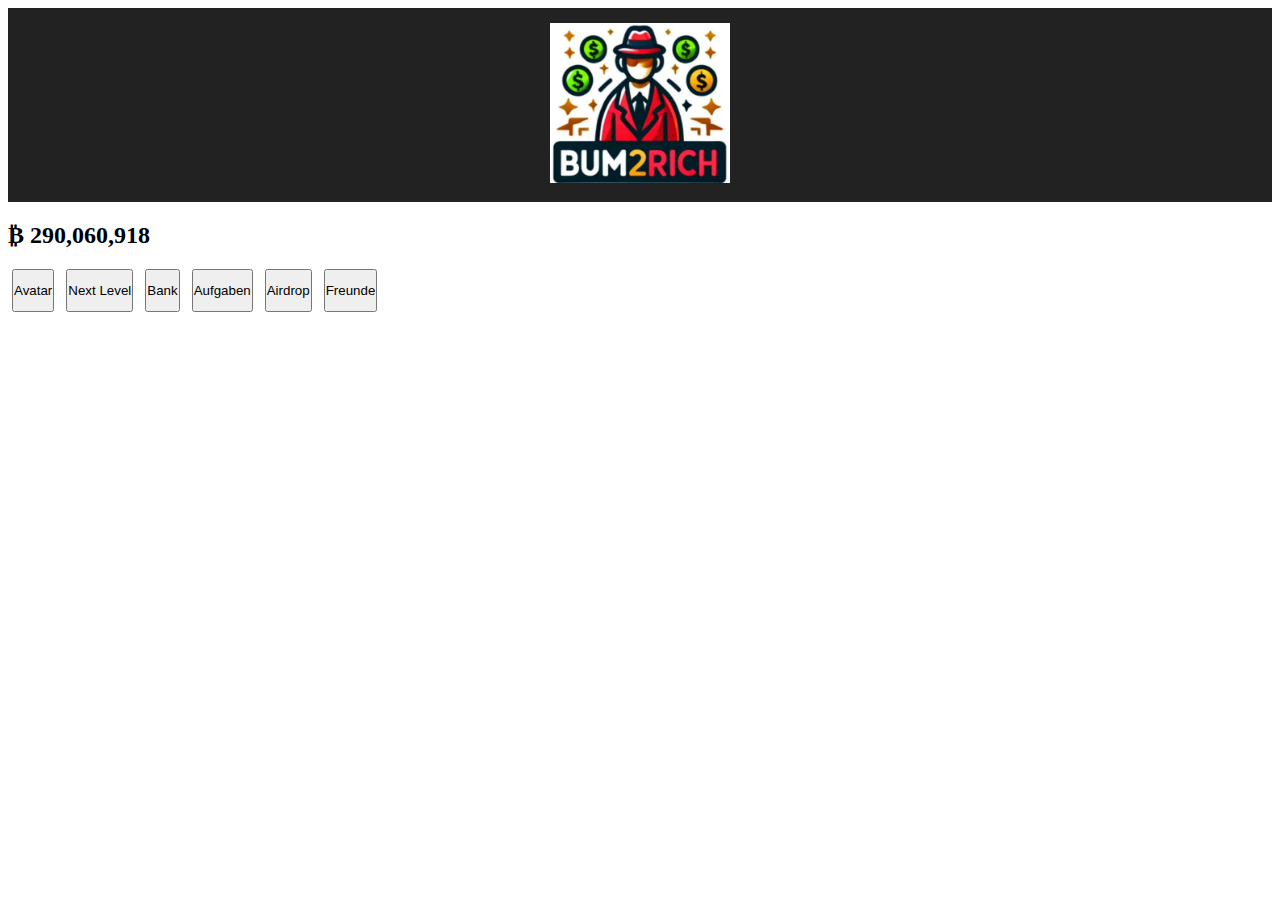
==== index.html @ 1b809b2d "Update index.html" ====
<!DOCTYPE html>
<html lang="de">
<head>
    <meta charset="UTF-8">
    <meta name="viewport" content="width=device-width, initial-scale=1.0">
    <title>Bum2Rich</title>
    <link rel="stylesheet" href="style.css">
</head>
<body>
    <!-- Oberer Bereich -->
    <header>
        <div class="header-info">
            <img src="Logo.png" alt="Bum2Rich Logo" class="logo">
        </div>
    </header>

    <!-- Mittlerer Bereich -->
    <section class="main-content">
        <!-- Actions und Statistiken entfernt -->
        <div class="coins">
            <h2>₿ 290,060,918</h2>
        </div>

        <!-- Charakterbereich entfernt -->
    </section>

    <!-- Unterer Bereich -->
    <footer>
        <button>Avatar</button>
        <button>Next Level</button>
        <button>Bank</button>
        <button>Aufgaben</button>
        <button>Airdrop</button>
        <button>Freunde</button>
    </footer>
</body>
</html>
---- style.css ----
header {
    background-color: #222; /* Dunkler für besseren Kontrast */
    padding: 15px 0; /* Mehr vertikaler Raum */
    text-align: center;
}

.logo {
    max-width: 100%; /* Stellt sicher, dass das Logo niemals über den Bildschirmrand hinausgeht */
    height: auto;
    width: 180px; /* Eventuell anpassen, je nach Bedarf */
}

.character-section img {
    width: 120px;
    height: 120px;
    border-radius: 60px; /* Kreisförmig */
    object-fit: cover; /* Sorgt dafür, dass das Bild den Container vollständig ausfüllt */
    border: 3px solid white; /* Weißer Rand */
}

footer button {
    flex-grow: 1; /* Buttons nehmen verfügbaren Raum gleichmäßig ein */
    margin: 0 4px; /* Abstand zwischen den Buttons */
    padding: 12px 0; /* Größere Klickfläche */
}

@media (max-width: 600px) {
    .actions, footer {
        flex-direction: column; /* Stapelt Buttons untereinander auf kleineren Bildschirmen */
    }

    .action button, footer button {
        width: 100%; /* Volle Breite für bessere Erreichbarkeit */
        margin-bottom: 8px; /* Abstand zwischen gestapelten Buttons */
    }
}
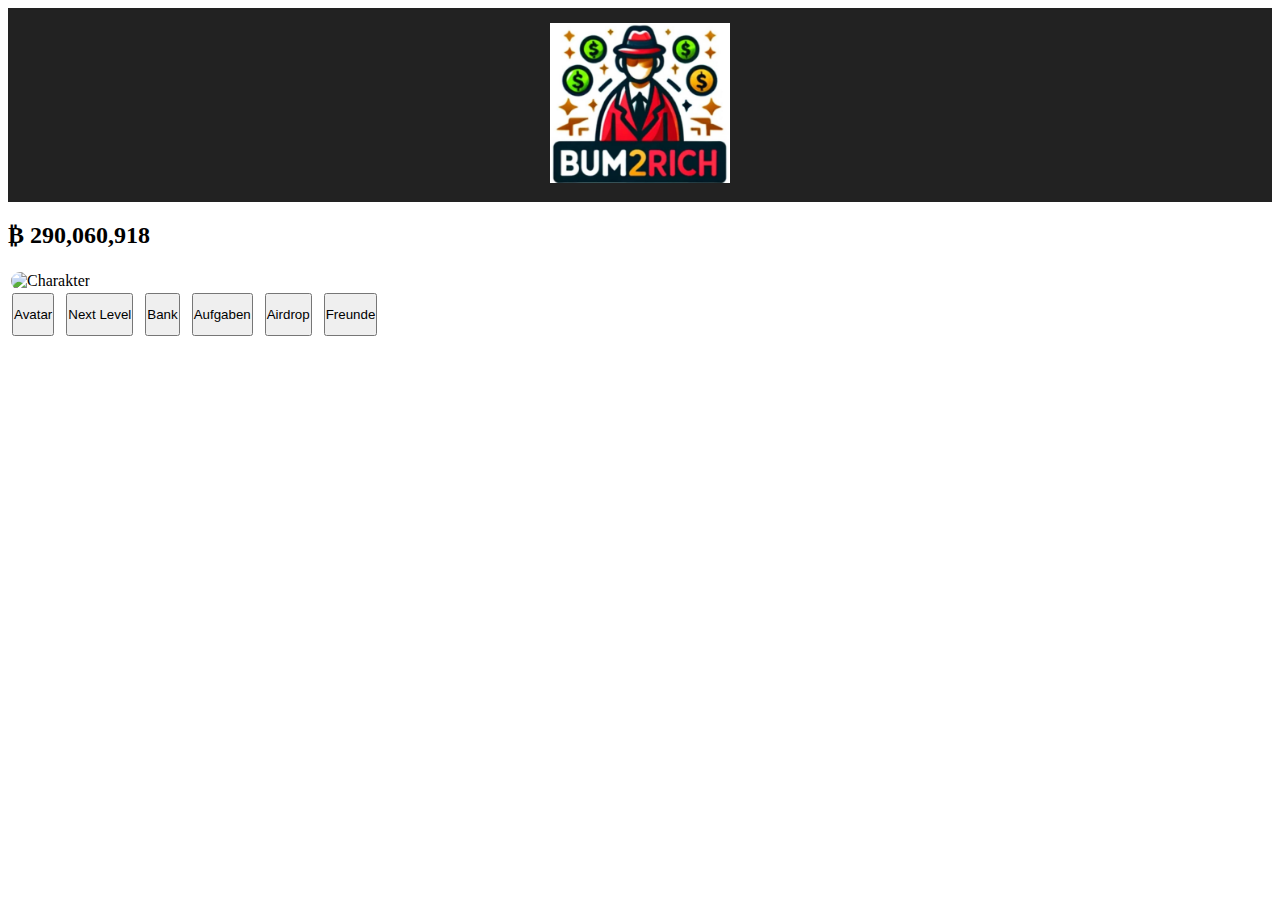
==== commit 7333c84b: "Update index.html" ====
--- a/index.html
+++ b/index.html
@@ -16,12 +16,13 @@
 
     <!-- Mittlerer Bereich -->
     <section class="main-content">
-        <!-- Actions und Statistiken entfernt -->
         <div class="coins">
             <h2>₿ 290,060,918</h2>
         </div>
 
-        <!-- Charakterbereich entfernt -->
+        <div class="character-section">
+            <img src="charakter.jpeg" alt="Charakter" class="character">
+        </div>
     </section>
 
     <!-- Unterer Bereich -->
--- a/style.css
+++ b/style.css
@@ -29,6 +29,12 @@
         flex-direction: column; /* Stapelt Buttons untereinander auf kleineren Bildschirmen */
     }
 
+    .coins h2 {
+    text-align: center; /* Zentriert die Anzeige der Münzenanzahl */
+    font-size: 2em; /* Stellt die Schriftgröße ein */
+    color: #ffd700; /* Goldfarbe für das Bitcoin-Symbol und die Zahlen */
+}
+
     .action button, footer button {
         width: 100%; /* Volle Breite für bessere Erreichbarkeit */
         margin-bottom: 8px; /* Abstand zwischen gestapelten Buttons */
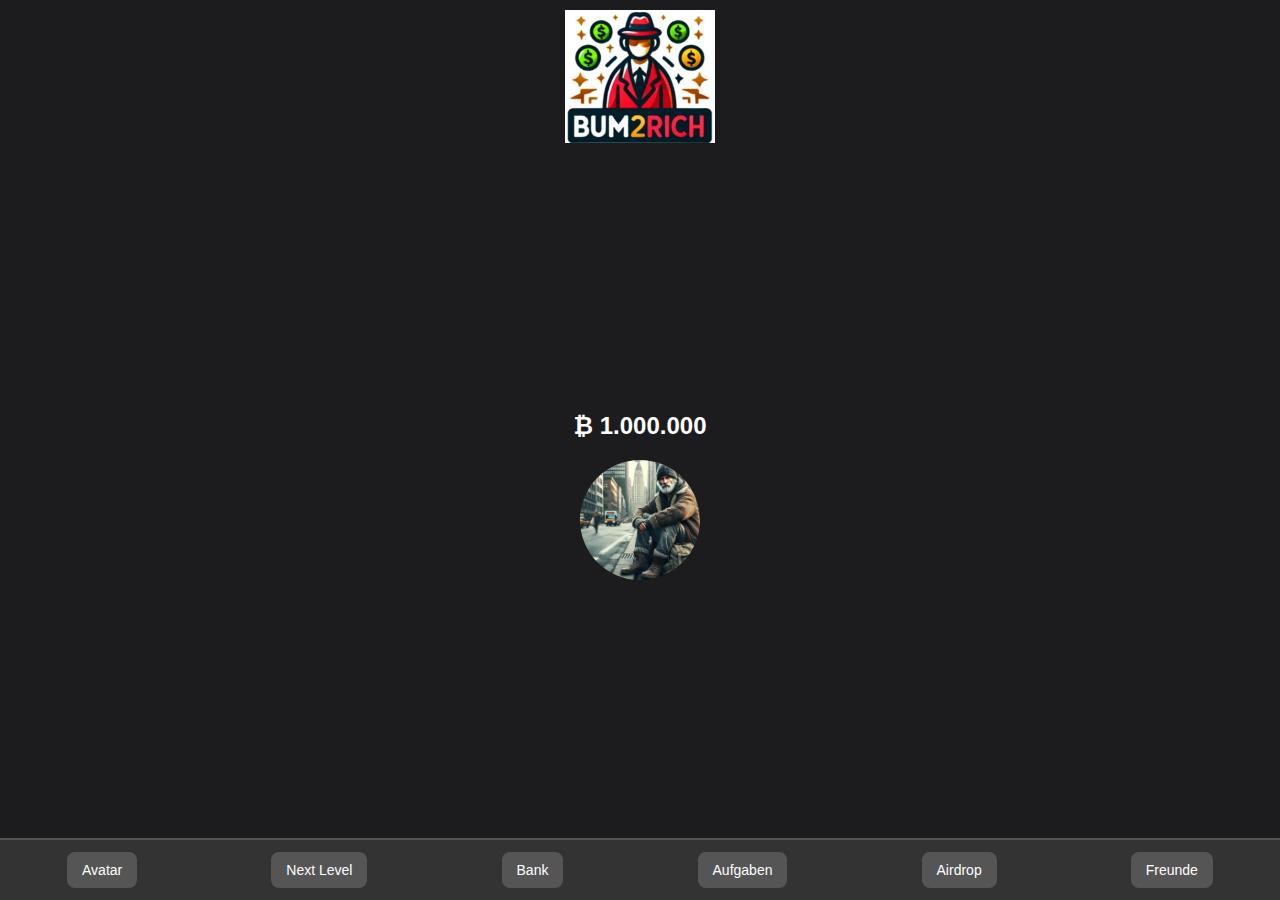
==== commit 3618d1dc: "Update index.html" ====
--- a/index.html
+++ b/index.html
@@ -17,12 +17,12 @@
     <!-- Mittlerer Bereich -->
     <section class="main-content">
         <div class="coins">
-            <h2>₿ 290,060,918</h2>
+            <h2>₿ 1.000.000</h2>
         </div>
 
         <div class="character-section">
-            <img src="charakter.jpeg" alt="Charakter" class="character">
-        </div>
+    <img src="avatar_placeholder.jpeg" alt="Charakter" class="character">
+</div>
     </section>
 
     <!-- Unterer Bereich -->
--- a/style.css
+++ b/style.css
@@ -1,42 +1,82 @@
+* {
+    margin: 0;
+    padding: 0;
+    box-sizing: border-box;
+}
+
+body {
+    font-family: Arial, sans-serif;
+    background-color: #1c1c1e;
+    color: #fff;
+    display: flex;
+    flex-direction: column;
+    height: 100vh;
+}
+
 header {
-    background-color: #222; /* Dunkler für besseren Kontrast */
-    padding: 15px 0; /* Mehr vertikaler Raum */
+    padding: 10px 0;
     text-align: center;
 }
 
 .logo {
-    max-width: 100%; /* Stellt sicher, dass das Logo niemals über den Bildschirmrand hinausgeht */
+    width: 150px; /* Anpassung der Größe für bessere Ansicht */
     height: auto;
-    width: 180px; /* Eventuell anpassen, je nach Bedarf */
 }
 
-.character-section img {
+.main-content {
+    flex-grow: 1;
+    display: flex;
+    flex-direction: column;
+    align-items: center;
+    justify-content: center;
+}
+
+.coins h2 {
+    font-size: 1.5em; /* Größere Schrift für bessere Lesbarkeit */
+    margin: 20px 0;
+}
+
+.character {
     width: 120px;
     height: 120px;
-    border-radius: 60px; /* Kreisförmig */
-    object-fit: cover; /* Sorgt dafür, dass das Bild den Container vollständig ausfüllt */
-    border: 3px solid white; /* Weißer Rand */
+    border-radius: 60px;
+    object-fit: cover;
+    margin-bottom: 20px;
+}
+
+footer {
+    display: flex;
+    justify-content: space-evenly;
+    padding: 10px 0;
 }
 
 footer button {
-    flex-grow: 1; /* Buttons nehmen verfügbaren Raum gleichmäßig ein */
-    margin: 0 4px; /* Abstand zwischen den Buttons */
-    padding: 12px 0; /* Größere Klickfläche */
+    background-color: #333;
+    color: #fff;
+    border: none;
+    border-radius: 8px;
+    padding: 10px 20px;
+    font-size: 0.9em;
 }
 
-@media (max-width: 600px) {
-    .actions, footer {
-        flex-direction: column; /* Stapelt Buttons untereinander auf kleineren Bildschirmen */
-    }
-
-    .coins h2 {
-    text-align: center; /* Zentriert die Anzeige der Münzenanzahl */
-    font-size: 2em; /* Stellt die Schriftgröße ein */
-    color: #ffd700; /* Goldfarbe für das Bitcoin-Symbol und die Zahlen */
+footer {
+    background-color: #333; /* Dunkleres Grau für besseren Kontrast */
+    display: flex;
+    justify-content: space-around;
+    padding: 12px 0;
+    border-top: 2px solid #555; /* Fügt eine Linie für visuelle Trennung hinzu */
 }
 
-    .action button, footer button {
-        width: 100%; /* Volle Breite für bessere Erreichbarkeit */
-        margin-bottom: 8px; /* Abstand zwischen gestapelten Buttons */
-    }
+footer button {
+    background-color: #555; /* Mittelgrau für die Buttons */
+    color: #fff;
+    border: none;
+    border-radius: 8px;
+    padding: 10px 15px;
+    font-size: 14px; /* Passende Schriftgröße für bessere Lesbarkeit */
+    transition: background-color 0.3s; /* Sanfter Übergang bei Hover */
 }
+
+footer button:hover {
+    background-color: #666; /* Dunkleres Grau beim Hover für bessere Interaktivität */
+}
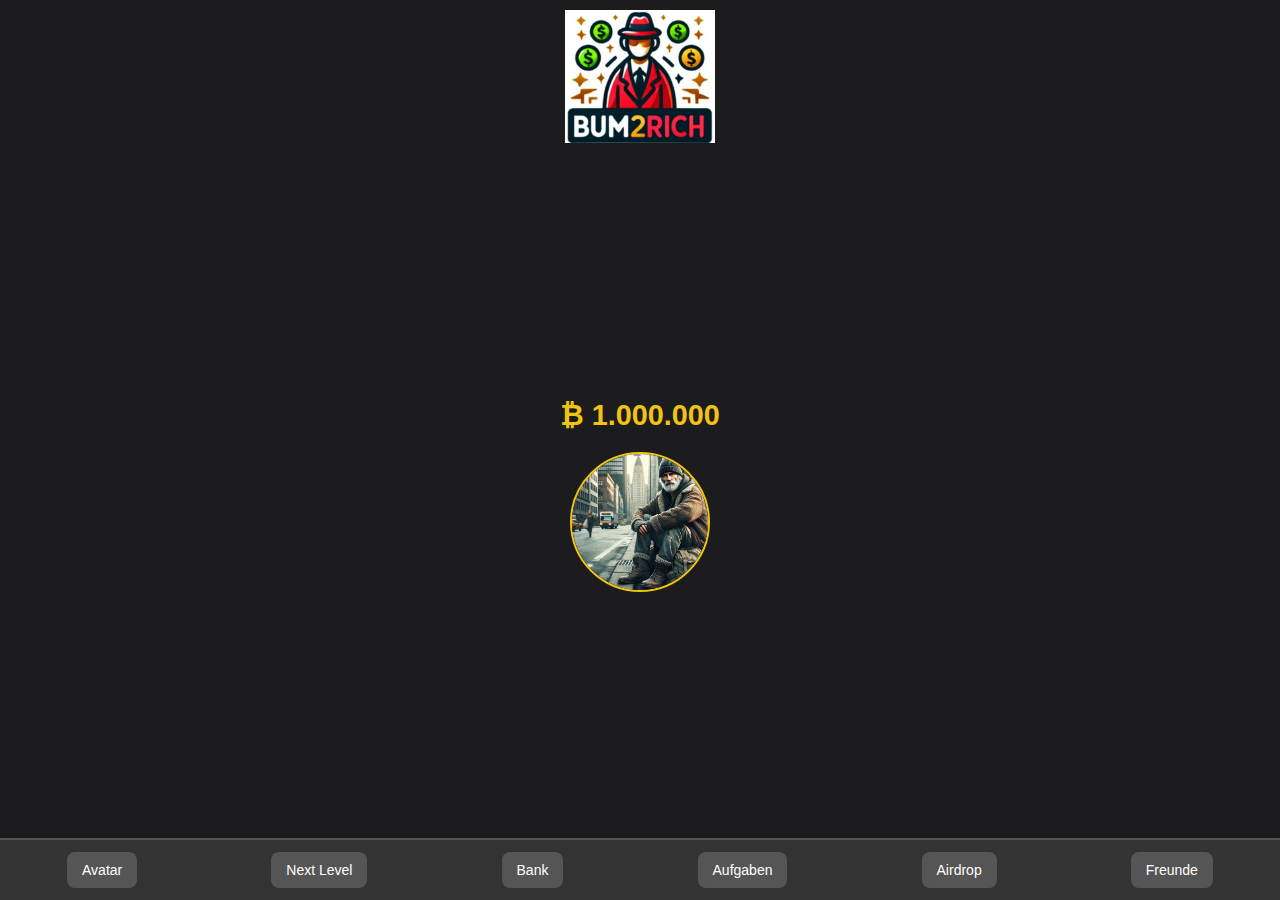
==== commit 9adf7cc5: "Update index.html" ====
--- a/index.html
+++ b/index.html
@@ -16,23 +16,50 @@
 
     <!-- Mittlerer Bereich -->
     <section class="main-content">
-        <div class="coins">
+        <!-- Dynamische Münzenanzeige -->
+        <div id="coin-display" class="coins">
             <h2>₿ 1.000.000</h2>
         </div>
 
         <div class="character-section">
-    <img src="avatar_placeholder.jpeg" alt="Charakter" class="character">
-</div>
+            <img src="avatar_placeholder.jpeg" alt="Charakter" class="character">
+        </div>
     </section>
 
     <!-- Unterer Bereich -->
     <footer>
-        <button>Avatar</button>
-        <button>Next Level</button>
+        <!-- Buttons mit interaktiven Funktionen -->
+        <button onclick="completeTask()">Avatar</button>
+        <button onclick="nextLevel()">Next Level</button>
         <button>Bank</button>
         <button>Aufgaben</button>
         <button>Airdrop</button>
         <button>Freunde</button>
     </footer>
+
+    <!-- JavaScript-Funktionen -->
+    <script>
+        let coins = 1000000; // Start Münzen
+        let level = 1;
+
+        // Update der Münzenanzeige
+        function updateCoins(amount) {
+            coins += amount;
+            document.getElementById("coin-display").innerText = `₿ ${coins.toLocaleString()}`;
+        }
+
+        // Funktion zum Levelaufstieg
+        function nextLevel() {
+            level++;
+            alert("Du bist jetzt auf Level " + level);
+            updateCoins(50000); // Belohnung bei Levelaufstieg
+        }
+
+        // Funktion zum Aufgabenerfüllen
+        function completeTask() {
+            updateCoins(10000); // Task bringt 10.000 Coins
+            alert("Aufgabe erledigt! Du hast 10.000 Coins verdient.");
+        }
+    </script>
 </body>
 </html>
--- a/style.css
+++ b/style.css
@@ -19,7 +19,7 @@
 }
 
 .logo {
-    width: 150px; /* Anpassung der Größe für bessere Ansicht */
+    width: 150px;
     height: auto;
 }
 
@@ -32,51 +32,64 @@
 }
 
 .coins h2 {
-    font-size: 1.5em; /* Größere Schrift für bessere Lesbarkeit */
+    font-size: 1.8em; /* Etwas größere Schrift */
     margin: 20px 0;
+    color: #f1c40f; /* Goldene Farbe für Coins */
 }
 
 .character {
-    width: 120px;
-    height: 120px;
-    border-radius: 60px;
+    width: 140px; /* Etwas größere Avatars */
+    height: 140px;
+    border-radius: 50%; /* Perfekter Kreis */
     object-fit: cover;
     margin-bottom: 20px;
+    border: 2px solid #f1c40f; /* Goldene Umrandung */
 }
 
 footer {
+    background-color: #333;
     display: flex;
-    justify-content: space-evenly;
-    padding: 10px 0;
+    justify-content: space-around;
+    padding: 12px 0;
+    border-top: 2px solid #555;
 }
 
 footer button {
-    background-color: #333;
-    color: #fff;
-    border: none;
-    border-radius: 8px;
-    padding: 10px 20px;
-    font-size: 0.9em;
-}
-
-footer {
-    background-color: #333; /* Dunkleres Grau für besseren Kontrast */
-    display: flex;
-    justify-content: space-around;
-    padding: 12px 0;
-    border-top: 2px solid #555; /* Fügt eine Linie für visuelle Trennung hinzu */
-}
-
-footer button {
-    background-color: #555; /* Mittelgrau für die Buttons */
+    background-color: #555;
     color: #fff;
     border: none;
     border-radius: 8px;
     padding: 10px 15px;
-    font-size: 14px; /* Passende Schriftgröße für bessere Lesbarkeit */
-    transition: background-color 0.3s; /* Sanfter Übergang bei Hover */
+    font-size: 14px;
+    transition: background-color 0.3s, transform 0.3s; /* Sanfter Übergang bei Hover und Klick */
 }
 
 footer button:hover {
-    background-color: #666; /* Dunkleres Grau beim Hover für bessere Interaktivität */
+    background-color: #666;
+    transform: scale(1.05); /* Vergrößert leicht beim Hover */
 }
+
+footer button:active {
+    transform: scale(0.95); /* Leichtes Verkleinern beim Klicken */
+}
+
+/* Media Query für kleinere Geräte */
+@media (max-width: 768px) {
+    .logo {
+        width: 120px; /* Logo kleiner auf Mobilgeräten */
+    }
+
+    .coins h2 {
+        font-size: 1.5em; /* Coins Text etwas kleiner */
+    }
+
+    .character {
+        width: 100px;
+        height: 100px;
+    }
+
+    footer button {
+        padding: 8px 10px; /* Kleinere Buttons */
+        font-size: 12px;
+    }
+}
